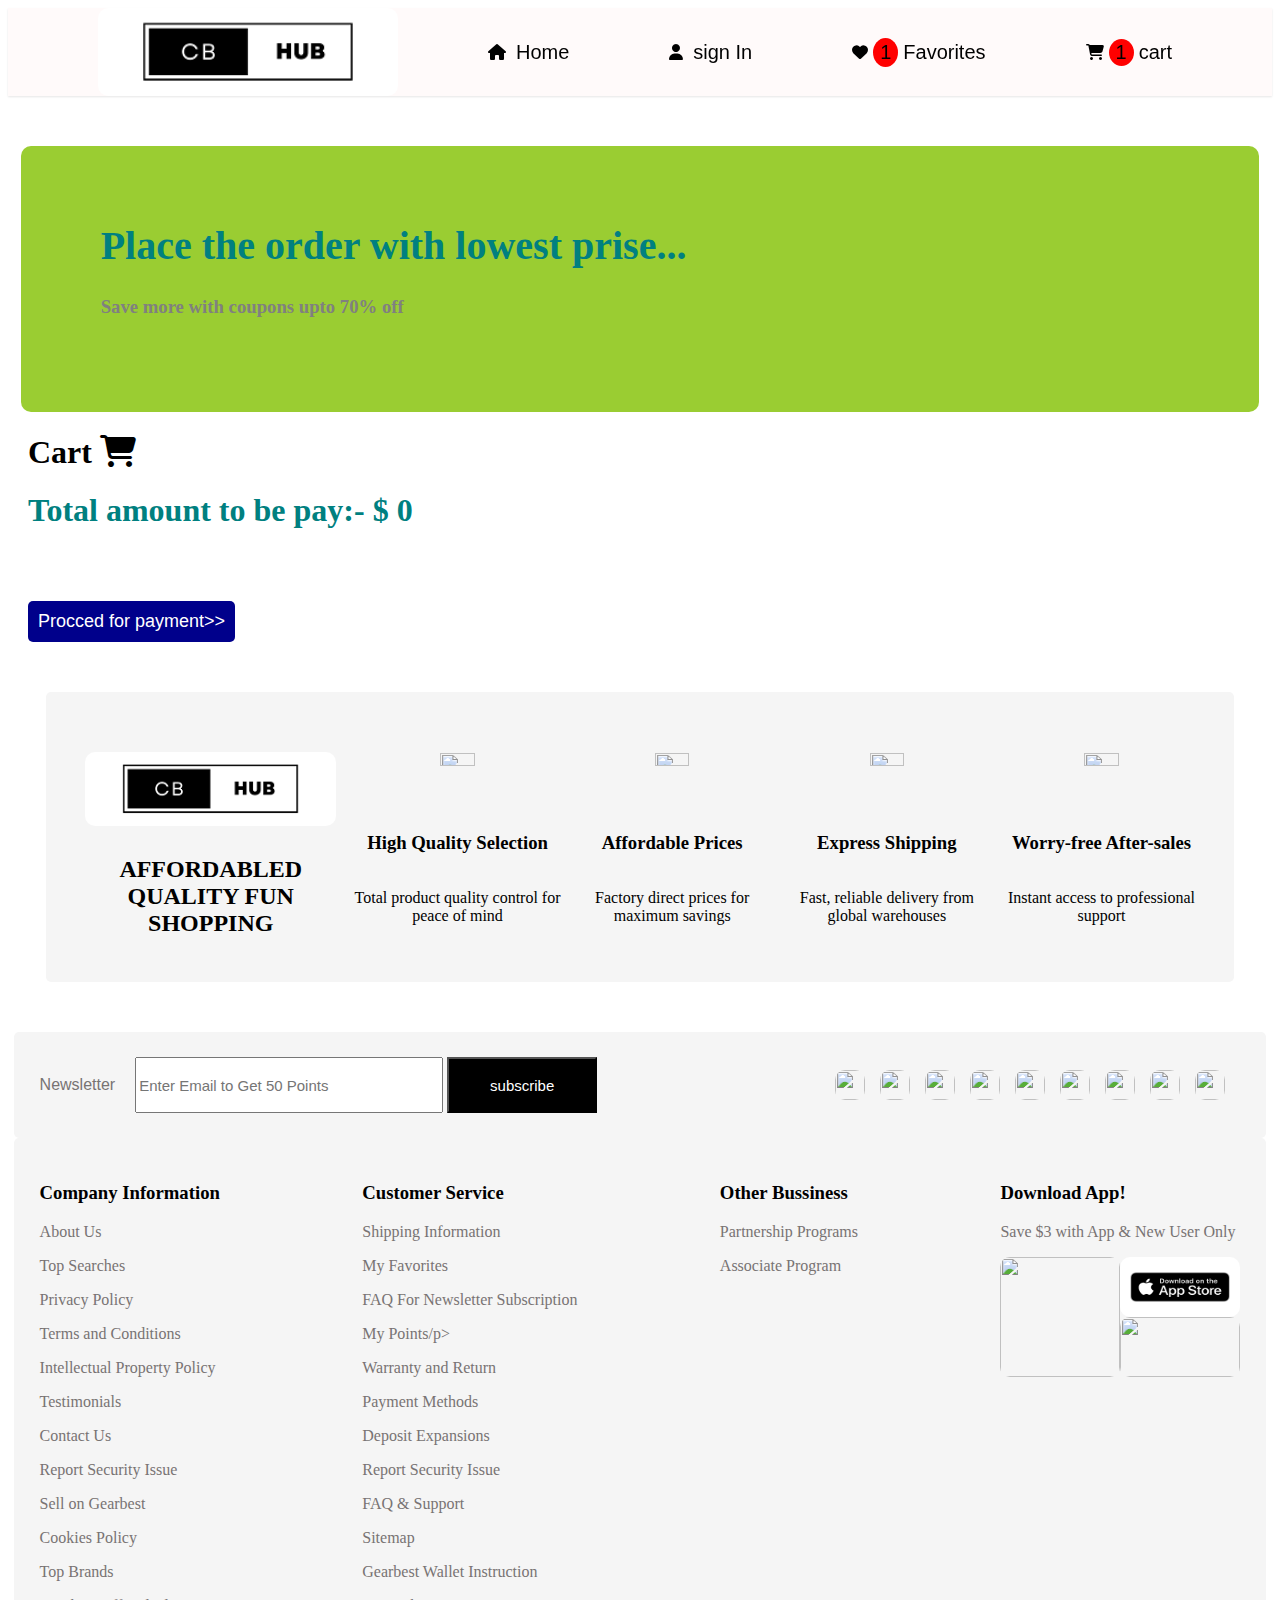
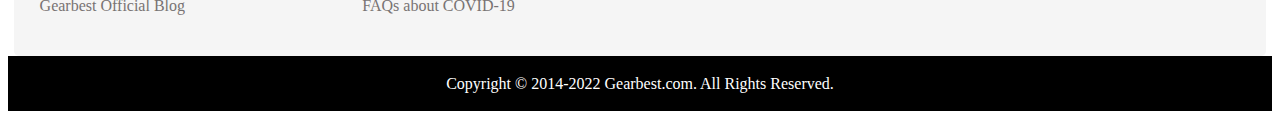
==== cart.html @ ccbf4c10 "Project Completed" ====
<!DOCTYPE html>
<html lang="en">

<head>
    <meta charset="UTF-8">
    <meta http-equiv="X-UA-Compatible" content="IE=edge">
    <meta name="viewport" content="width=device-width, initial-scale=1.0">
    <title>Cart</title>
    <link rel="stylesheet" href="https://cdnjs.cloudflare.com/ajax/libs/font-awesome/6.2.0/css/all.min.css" />
    <style>
        #favcount {
            background-color: red;
            border-radius: 50%;
            font-size: 20px;
            padding: 3px 7px;
            margin-left: 5px;
            margin-right: -5px;
            font-family: 'Franklin Gothic Medium', 'Arial Narrow', Arial, sans-serif;
        }

        #cartcount {
            background-color: red;
            border-radius: 50%;
            font-size: 20px;
            padding: 2px 7px;
            margin-left: 5px;
            margin-right: -5px;
            font-family: 'Franklin Gothic Medium', 'Arial Narrow', Arial, sans-serif;
        }

        * img {
            border-radius: 10px;
        }

        #nav {
            display: flex;
            justify-content: space-evenly;
            align-items: center;
            box-shadow: rgba(0, 0, 0, 0.1) 0px 1px 2px 0px;
            margin: auto;
            width: 100%;
            position: sticky;
            top: 0;
            right: 0;
            background-color: snow;
            margin: auto;
        }

        #nav a {
            font-size: 20px;
            padding: 10px;
            color: black;
            text-decoration: none;
            font-family: 'Franklin Gothic Medium', 'Arial Narrow', Arial, sans-serif;
        }

        #nav a:hover {
            color: aqua;
            text-decoration: underline;
            font-size: 20px;
        }

        #nav>div>input {
            border: 3px solid orange;
            padding: 2%;
            width: 300px;
            border-radius: 50px;
            text-align: center;
            font-size: 17px;
        }

        #nav>div {
            display: flex;
            justify-content: space-around;
            align-items: center;
        }

        #nav img {
            width: 300px;
            height: 100%;
        }

        #page {
            margin: auto;
            margin-top: 50px;
            background-color: yellowgreen;
            width: 98%;
            height: auto;
            padding: 6% 0% 6% 0%;
            border-radius: 10px;


        }

        h1 {
            margin-left: 20px;
        }

        #page h1 {
            font-size: 40px;
            margin-left: 80px;
            margin-top: 0px;
            color: teal;
        }

        #page h3 {
            margin-left: 80px;
            margin-top: 0px;
            color: grey
        }

        #item {
            display: grid;
            grid-template-columns: repeat(5, 1fr);
            grid-template-rows: auto;
            gap: 15px;
            margin: auto;
            width: 98%;
            margin-bottom: 50px;
        }

        #item>div {
            box-shadow: rgba(0, 0, 0, 0.02) 0px 1px 3px 0px, rgba(27, 31, 35, 0.15) 0px 0px 0px 1px;
            border-radius: 10px;
        }

        #item>div:hover {
            box-shadow: rgba(0, 0, 0, 0.24) 0px 3px 8px;
        }

        #item>div>img {
            width: 100%;
            height: 50%;
        }

        #item>div>p {
            margin-left: 10px;

        }

        #item>div>h3 {
            margin-left: 10px;
            color: red;

        }

        #item>div>p:hover {
            color: red;
        }

        #item>div>button {
            background-color: black;
            padding: 3%;
            margin-left: 10px;
            border: 0ch;
            color: white;
            border-radius: 5px;
        }

        #item>div>button:hover {
            padding: 4%;
            background-color: red;
        }

        #bottom1 {
            display: flex;
            margin: auto;
            margin-top: 50px;
            width: 90%;
            text-align: center;
            background-color: whitesmoke;
            padding: 2%;
            margin-bottom: 50px;
            border-radius: 5px;


        }

        #bottom1>div {
            width: 20%;
            display: flex;
            align-items: center;
            flex-direction: column;
            padding: 35px 0px 0px 0px;

        }

        #bottom1>div:nth-child(1) {
            width: 26%;
        }

        #bottom1>div:nth-child(1)>img {
            width: 90%;
            height: 40%;
        }

        #bottom1 img {
            width: 40%;
            height: 25%;
            margin-bottom: 10px;
        }

        #bottom1>div>h3:hover {
            color: orange;
        }

        #bottom {
            margin: auto;
            width: 95%;
            padding: 2%;
            background-color: whitesmoke;
            border-radius: 5px;
        }

        #b1>div {
            display: flex;
            align-items: center;
        }

        #b1>div>p {
            color: rgb(120, 115, 115);
            font-family: 'Franklin Gothic Medium', 'Arial Narrow', Arial, sans-serif;
            margin-right: 20px;
        }

        form>input {
            width: 300px;
            font-size: 15px;
            height: 50px;

        }

        #sub {
            background-color: black;
            color: white;
            width: 150px;
            padding: 1%;
            border-radius: 0%;
            height: 56px;
        }

        #b1 {
            display: flex;
            justify-content: space-between;
        }

        #b1 img {
            width: 30px;
            height: 30px;
            margin-right: 15px;
        }

        #b1>div:nth-child(2) {
            display: flex;
            justify-content: space-evenly;
        }

        #bottomlast {
            display: flex;
            justify-content: space-between;
            margin: auto;
            width: 95%;
            padding: 2%;
            background-color: whitesmoke;
            border-radius: 5px;
        }

        #bottomlast p {
            color: rgb(120, 115, 115);

        }

        #scan {
            display: flex;
        }

        #scan img {
            width: 120px;
            height: 120px;

        }

        #scan>div:nth-child(2) {
            display: flex;
            flex-direction: column;
        }

        #scan>div:nth-child(2)>img {
            height: 60px;
        }

        #copyright {
            background-color: black;
            display: flex;
            color: white;
            justify-content: center;
            align-items: center;
            height: 55px;
        }

        #scan>div>img:hover {
            box-shadow: rgba(0, 0, 0, 0.24) 0px 3px 8px;
        }

        #socialmedia>img:hover {
            width: 50px;
            height: 50px;
        }

        #item>div>#delet {
            background-color: red;
        }

        h1+h1 {
            color: teal;
        }

        #procced {
            margin-left: 20px;
            padding: 10px;
            font-size: 18px;
            background-color: darkblue;
            border: 0ch;
            border-radius: 5px;
            color: white;
        }

        #procced:hover {
            background-color: red;
            padding: 15px;
        }

        @media screen and (min-width:500px) and (max-width:900px) {
            #top3 {
                grid-template-columns: repeat(3, 1fr);


            }

            #nav>div>input {

                width: 100px;

            }

            #nav img {
                width: 200px;
                height: 80%;
            }

            #nav a {
                font-size: 12px;
            }

            #collection {
                grid-template-columns: repeat(3, 1fr);
            }

            #superdeal {
                grid-template-columns: repeat(3, 1fr);
            }

            #recommended {
                grid-template-columns: repeat(3, 1fr);
            }

            #new {
                flex-wrap: wrap;
            }

            #newsub {
                display: flex;
                justify-content: space-evenly;

            }

            #newsub>div {
                width: 45%;
                justify-content: space-evenly;
                margin-top: 20px;

            }

            #bottom1 {
                flex-wrap: wrap;
            }

            #bottom1>div {
                width: 45%;

            }

            #b1 {
                flex-wrap: wrap;
                flex-direction: column;
            }

            #bottomlast {
                grid-template-columns: repeat(2, 1fr);
                grid-template-rows: auto;

            }

            #item {
                display: grid;
                grid-template-columns: repeat(3, 1fr);
            }
        }

        @media screen and (min-width:0px) and (max-width:499px) {
            #top3 {
                grid-template-columns: repeat(2, 1fr);


            }

            #nav>div>input {

                width: 50px;

            }

            #nav img {
                width: 100px;
                height: 60%;
            }

            #nav a {
                font-size: 8px;
            }

            #collection {
                grid-template-columns: repeat(2, 1fr);
            }

            #superdeal {
                grid-template-columns: repeat(2, 1fr);
            }

            #recommended {
                grid-template-columns: repeat(2, 1fr);
            }

            #new {
                flex-wrap: wrap;
            }

            #newsub {
                grid-template-columns: repeat(1, 1fr);
            }

            #new {
                flex-wrap: wrap;
            }

            #newsub {
                display: flex;
                justify-content: space-evenly;

            }

            #newsub>div {
                width: 45%;
                justify-content: space-evenly;
                margin-top: 20px;

            }

            #bottom1 {
                flex-wrap: wrap;
            }

            #bottom1>div {
                width: 45%;

            }

            #b1 {
                flex-wrap: wrap;
                flex-direction: column;
            }

            #bottomlast {
                grid-template-columns: repeat(2, 1fr);
                grid-template-rows: auto;

            }

            #item {
                display: grid;
                grid-template-columns: repeat(2, 1fr);
            }
        }
    </style>
</head>

<body>
    <div id="nav">
        <img id="home" src="logo.jpg">

        <div id="home">
            <i class="fa-sharp fa-solid fa-house"></i>
            <a href="index.html">Home</a>
        </div>
        <div id="signin">
            <i class="fa-solid fa-user"></i>
            <a href="signup.html">sign In</a>
        </div>
        <div id="fav"> <i class="fa-solid fa-heart fa-beat"></i>
            <spam id="favcount">1</spam> <a href="fav.html">Favorites</a>
        </div>
        <div id="cart">
            <i class="fa-sharp fa-solid fa-cart-shopping"></i>
            <spam id="cartcount">1</spam><a href="cart.html">cart <span></span></a>
        </div>
    </div>

    <div id="page">
        <h1>Place the order with lowest prise...</h1>
        <h3>Save more with coupons upto 70% off</h3>
    </div>
    <h1> Cart <i class="fa-sharp fa-solid fa-cart-shopping"></i></h1>
    <h1>Total amount to be pay:- <span id="totalbill"></span></h1>
    <div id="item">

    </div>
    <button id="procced">Procced for payment>></button>
    <div id="bottom1">

        <div>
            <img src="logo.jpg">
            <h2>AFFORDABLED QUALITY FUN SHOPPING</h2>
        </div>
        <div>
            <img
                src="https://img.icons8.com/external-chloe-kerismaker/2x/external-Ecommerce-black-friday-chloe-kerismaker.png">
            <h3>High Quality Selection
            </h3>
            <p> Total product quality control for peace of mind</p>
        </div>
        <div><img src="https://img.icons8.com/plasticine/2x/good-quality.png">
            <h3>Affordable Prices

            </h3>
            <p> Factory direct prices for maximum savings</p>
        </div>
        <div>
            <img src="https://img.icons8.com/cute-clipart/2x/flower-delivery.png">
            <h3>Express Shipping

            </h3>
            <p> Fast, reliable delivery from global warehouses</p>
        </div>
        <div>
            <img src="https://img.icons8.com/clouds/2x/starburst-shape.png">
            <h3>Worry-free After-sales

            </h3>
            <p> Instant access to professional support</p>
        </div>


    </div>
    <div id="bottom">
        <div id="b1">
            <div>
                <p>Newsletter</p>
                <form id="point">
                    <input id="email" type="email" placeholder="Enter Email to Get 50 Points">
                    <input id='sub' type="submit" value="subscribe">
                </form>
                <!-- <input type="email" placeholder="Enter Email to Get 50 Points">
            <button>Subcribe</button> -->
            </div>
            <div id="socialmedia">
                <img onclick="facebook()" src="https://img.icons8.com/cute-clipart/2x/facebook-new.png">
                <img onclick="massenger()" src="https://img.icons8.com/ios-filled/2x/facebook-messenger.png">
                <img onclick="youbute()" src="https://img.icons8.com/plasticine/2x/youtube-play--v2.png">
                <img onclick="picksart()" src="https://img.icons8.com/cute-clipart/2x/picsart.png">
                <img onclick="vk()" src="https://img.icons8.com/color/2x/vk-circled.png">
                <img onclick="insta()" src="https://img.icons8.com/fluency/2x/instagram-new.png">
                <img onclick="twitter()" src="https://img.icons8.com/color/2x/twitter--v3.png">
                <img onclick="blog()" src="https://img.icons8.com/ios-filled/2x/blogger.png">
                <img onclick="t()"
                    src="https://img.icons8.com/external-others-inmotus-design/2x/external-T-virtual-keyboard-others-inmotus-design-2.png">
            </div>
        </div>
    </div>
    <div id="bottomlast">
        <div>
            <h3>Company Information</h3>
            <p> About Us</p>
            <p>Top Searches</p>
            <p>Privacy Policy</p>
            <p>Terms and Conditions</p>
            <p> Intellectual Property Policy</p>
            <p> Testimonials</p>
            <p>Contact Us</p>
            <p> Report Security Issue</p>
            <p>Sell on Gearbest</p>
            <p> Cookies Policy</p>
            <p>Top Brands</p>
            <p> Gearbest Official Blog</p>
        </div>
        <div>
            <h3>Customer Service</h3>
            <p> Shipping Information</p>
            <p>My Favorites</p>
            <p>FAQ For Newsletter Subscription</p>
            <p>My Points/p>
            <p> Warranty and Return</p>
            <p> Payment Methods</p>
            <p>Deposit Expansions</p>
            <p> Report Security Issue</p>
            <p>FAQ & Support</p>
            <p>Sitemap</p>
            <p>Gearbest Wallet Instruction</p>
            <p>FAQs about COVID-19</p>
        </div>
        <div>
            <h3>Other Bussiness</h3>
            <p> Partnership Programs</p>
            <p>Associate Program</p>

        </div>
        <div>
            <h3>Download App! </h3>
            <p>Save $3 with App & New User Only</p>
            <div id="scan">
                <div><img
                        src="https://image.shutterstock.com/image-vector/sample-qr-code-icon-vector-260nw-529327996.jpg">
                </div>
                <div>
                    <img onclick="Apple()"
                        src="[data-uri]">
                    <img onclick="PlayStore()"
                        src="https://encrypted-tbn0.gstatic.com/images?q=tbn:ANd9GcSc9chPijPwPNFxaUosqVqspSNK1Q-HmJaXCQ&usqp=CAU">
                </div>
            </div>

        </div>
    </div>
    <div id="copyright">Copyright © 2014-2022 Gearbest.com. All Rights Reserved.</div>

</body>

</html>
<script>
    let cart_arr = JSON.parse(localStorage.getItem("cart")) || []
    let count = new Array(cart_arr.length)
    for (let i = 0; i < count.length; i++) {
        count[i] = 1
    }
    display(cart_arr)
    function display(arr) {
        document.querySelector("#item").innerHTML = "";
        for (let i = 0; i < cart_arr.length; i++) {
            let div1 = document.createElement("div");
            let img = document.createElement("img");
            img.setAttribute("src", cart_arr[i].img);
            let des = document.createElement("p")
            des.innerText = cart_arr[i].discription || "";
            let price = document.createElement("h3")
            price.innerText = Math.round(cart_arr[i].price) * count[i];
            let min = document.createElement("button")
            min.innerText = "-";
            min.addEventListener("click", () => {
                if (count[i] != 1) {
                    count[i]--;
                }
                total()
                display(cart_arr)
            })
            let qty = document.createElement("button")
            qty.innerText = "Quantity:- " + count[i]
            let max = document.createElement("button")
            max.innerText = "+";
            max.addEventListener("click", () => {
                count[i]++;
                total()
                display(cart_arr)
            })
            let deletes = document.createElement("button")
            deletes.setAttribute("id", "delet")
            deletes.innerText = "Delete";
            deletes.addEventListener("click", () => {
                total()
                deleteitems(i)
            })
            document.querySelector("#item").append(div1)
            div1.append(img, des, price, min, qty, max, deletes)

        }
        function deleteitems(i) {
            cart_arr.splice(i, 1);
            localStorage.setItem("cart", JSON.stringify(cart_arr))
            display(cart_arr)
            cartcount()

        }
        function total() {
            let total = 0;
            console.log(cart_arr.length, count.length)
            for (let i = 0; i < cart_arr.length; i++) {
                total += cart_arr[i].price * count[i]
            }
            document.querySelector("#totalbill").innerText = "$ " + total
        } total()
    }

    function Apple() {
        window.open(
            "https://apps.apple.com/cn/app/gearbest-shopping/id1131090631?_branch_match_id=360600760869311866&_branch_referrer=H4sIAAAAAAAAA8soKSkottLXT09NLEpKLS7RSywo0MvJzMvWL0guyS%2FIzC8GAPfJDt4iAAAA&l=en", "_blank");
    }
    function PlayStore() {
        window.open(
            "https://play.google.com/store/apps/details?id=com.globalegrow.app.gearbest&_branch_match_id=1118956613902978293&_branch_referrer=H4sIAAAAAAAAA8soKSkottLXT09NLEpKLS7RSywo0MvJzMvWL0guyS9IzEspys9MAQBlyU0NJgAAAA%3D%3D&pli=1", "_blank");
    }
    function facebook() {
        window.open(
            "https://www.facebook.com/Gearbestshopping", "_blank");
    }
    function massenger() {
        window.open(
            "https://goo.gl/qXtLAh", "_blank");
    }
    function youbute() {
        window.open(
            "https://www.youtube.com/user/TheGearBest", "_blank");
    }
    function picksart() {
        window.open(
            "https://www.pinterest.com/gearbestlife/", "_blank");
    }
    function vk() {
        window.open(
            "https://vk.com/gearbest", "_blank");
    }
    function insta() {
        window.open(
            "https://www.instagram.com/gearbest/", "_blank");
    }
    function twitter() {
        window.open(
            "https://twitter.com/TheGearbest/", "_blank");
    }
    function blog() {
        window.open(
            "https://www.gearbest.com/blog/", "_blank");
    }
    function t() {
        window.open(
            "http://bit.ly/2LadoyE", "_blank");
    }
    let arr_mails = JSON.parse(localStorage.getItem("emails")) || [];
    document.querySelector("#point").addEventListener("submit", (event) => {
        event.preventDefault()
        let mails = document.querySelector("#email").value;
        let flag = ""
        for (let i = 0; i < arr_mails.length; i++) {
            if (mails == arr_mails[i]) {
                alert("Email Already Taken Try with Another Mail⛔")
                flag = "no"
            }
        }
        if (flag != "no") {
            arr_mails.push(mails)
            localStorage.setItem("emails", JSON.stringify(arr_mails));
            alert("50 Points Allocated 😍")
        }

    })
    favcount()
    function favcount() {
        let arr = JSON.parse(localStorage.getItem("fav") || [])
        document.querySelector("#favcount").innerText = arr.length

    }
    cartcount()
    function cartcount() {
        let arr = JSON.parse(localStorage.getItem("cart") || [])
        document.querySelector("#cartcount").innerText = arr.length
        location.reload
    }


</script>
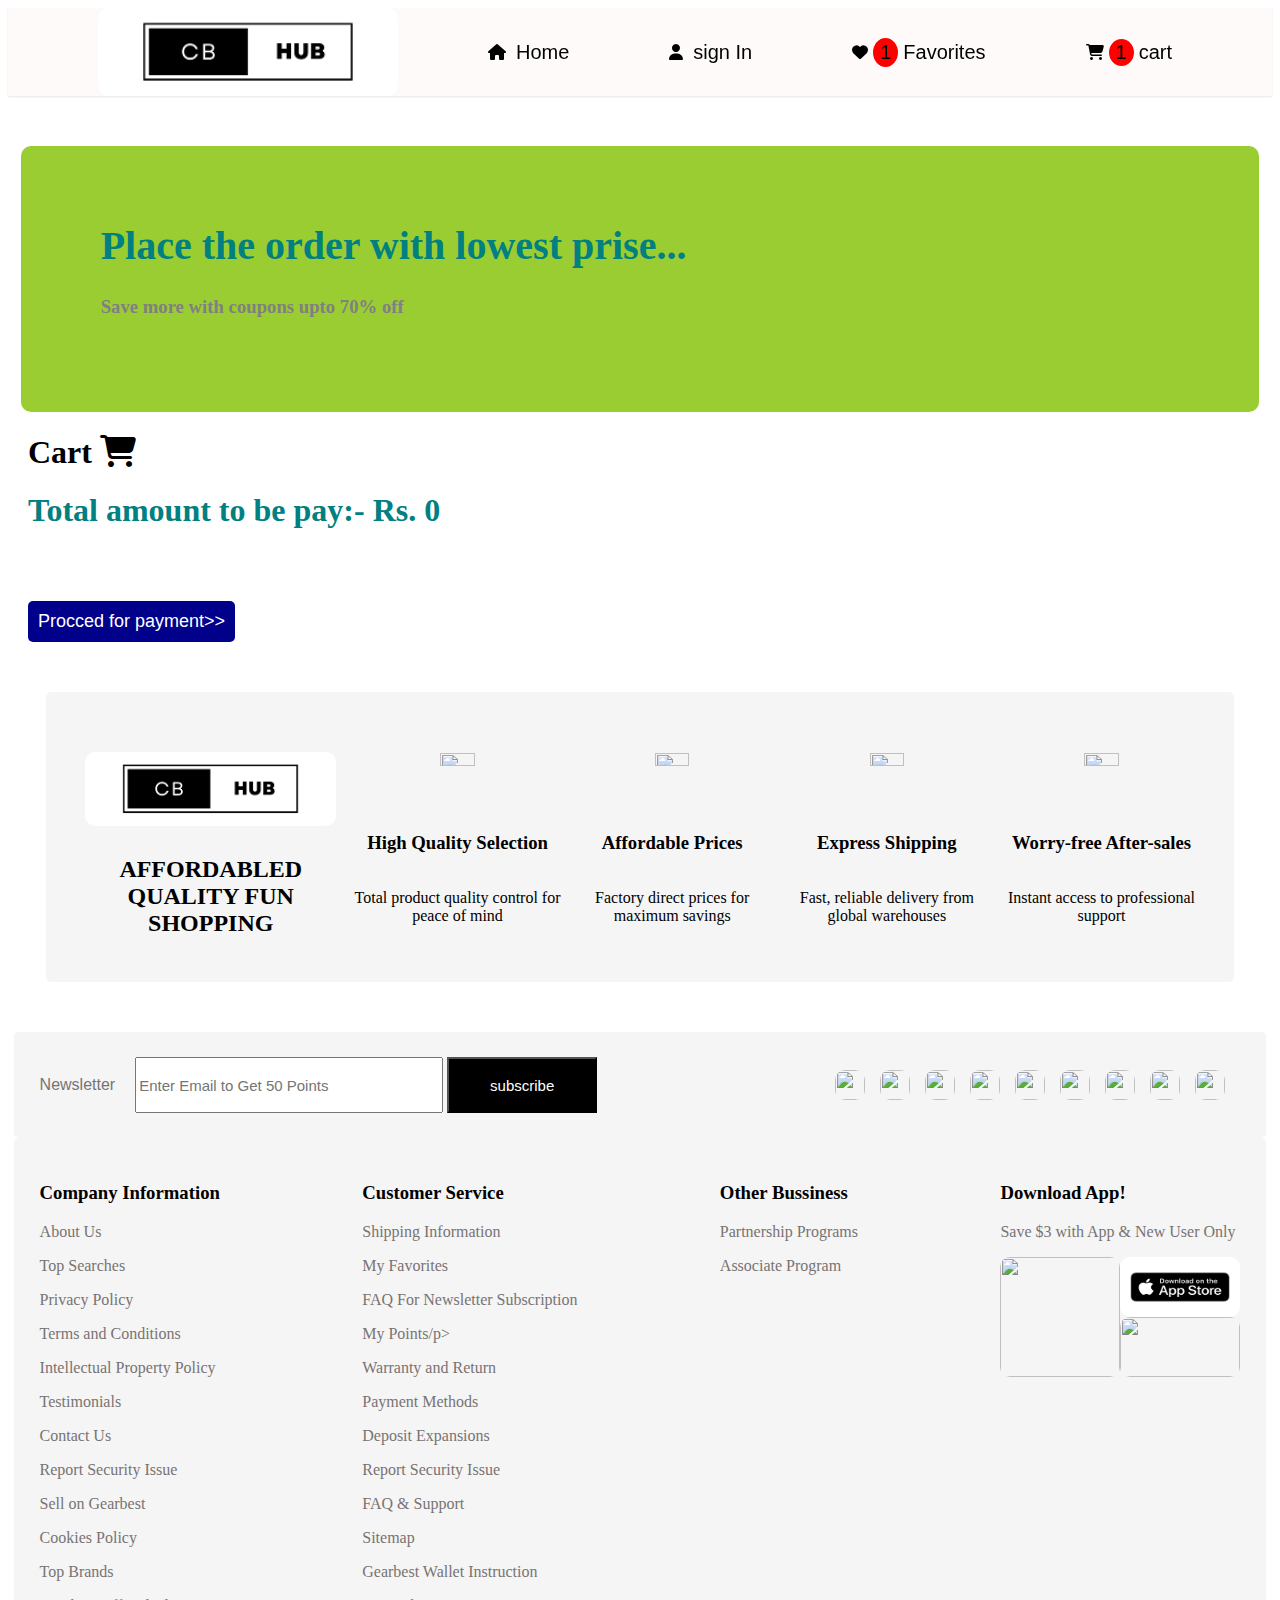
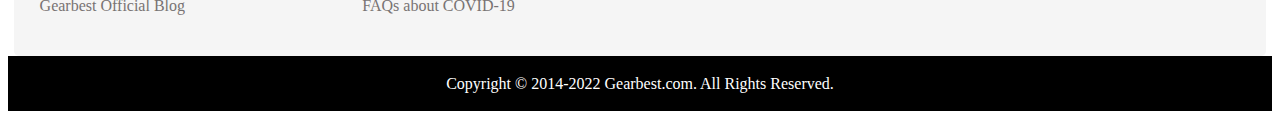
==== commit 403a60de: "project Completed" ====
--- a/cart.html
+++ b/cart.html
@@ -661,7 +661,7 @@
             let des = document.createElement("p")
             des.innerText = cart_arr[i].discription || "";
             let price = document.createElement("h3")
-            price.innerText = Math.round(cart_arr[i].price) * count[i];
+            price.innerText = "Rs. " +  Math.round(cart_arr[i].price) * count[i];
             let min = document.createElement("button")
             min.innerText = "-";
             min.addEventListener("click", () => {
@@ -704,7 +704,7 @@
             for (let i = 0; i < cart_arr.length; i++) {
                 total += cart_arr[i].price * count[i]
             }
-            document.querySelector("#totalbill").innerText = "$ " + total
+            document.querySelector("#totalbill").innerText = "Rs. " + Math.round(total)
         } total()
     }
 
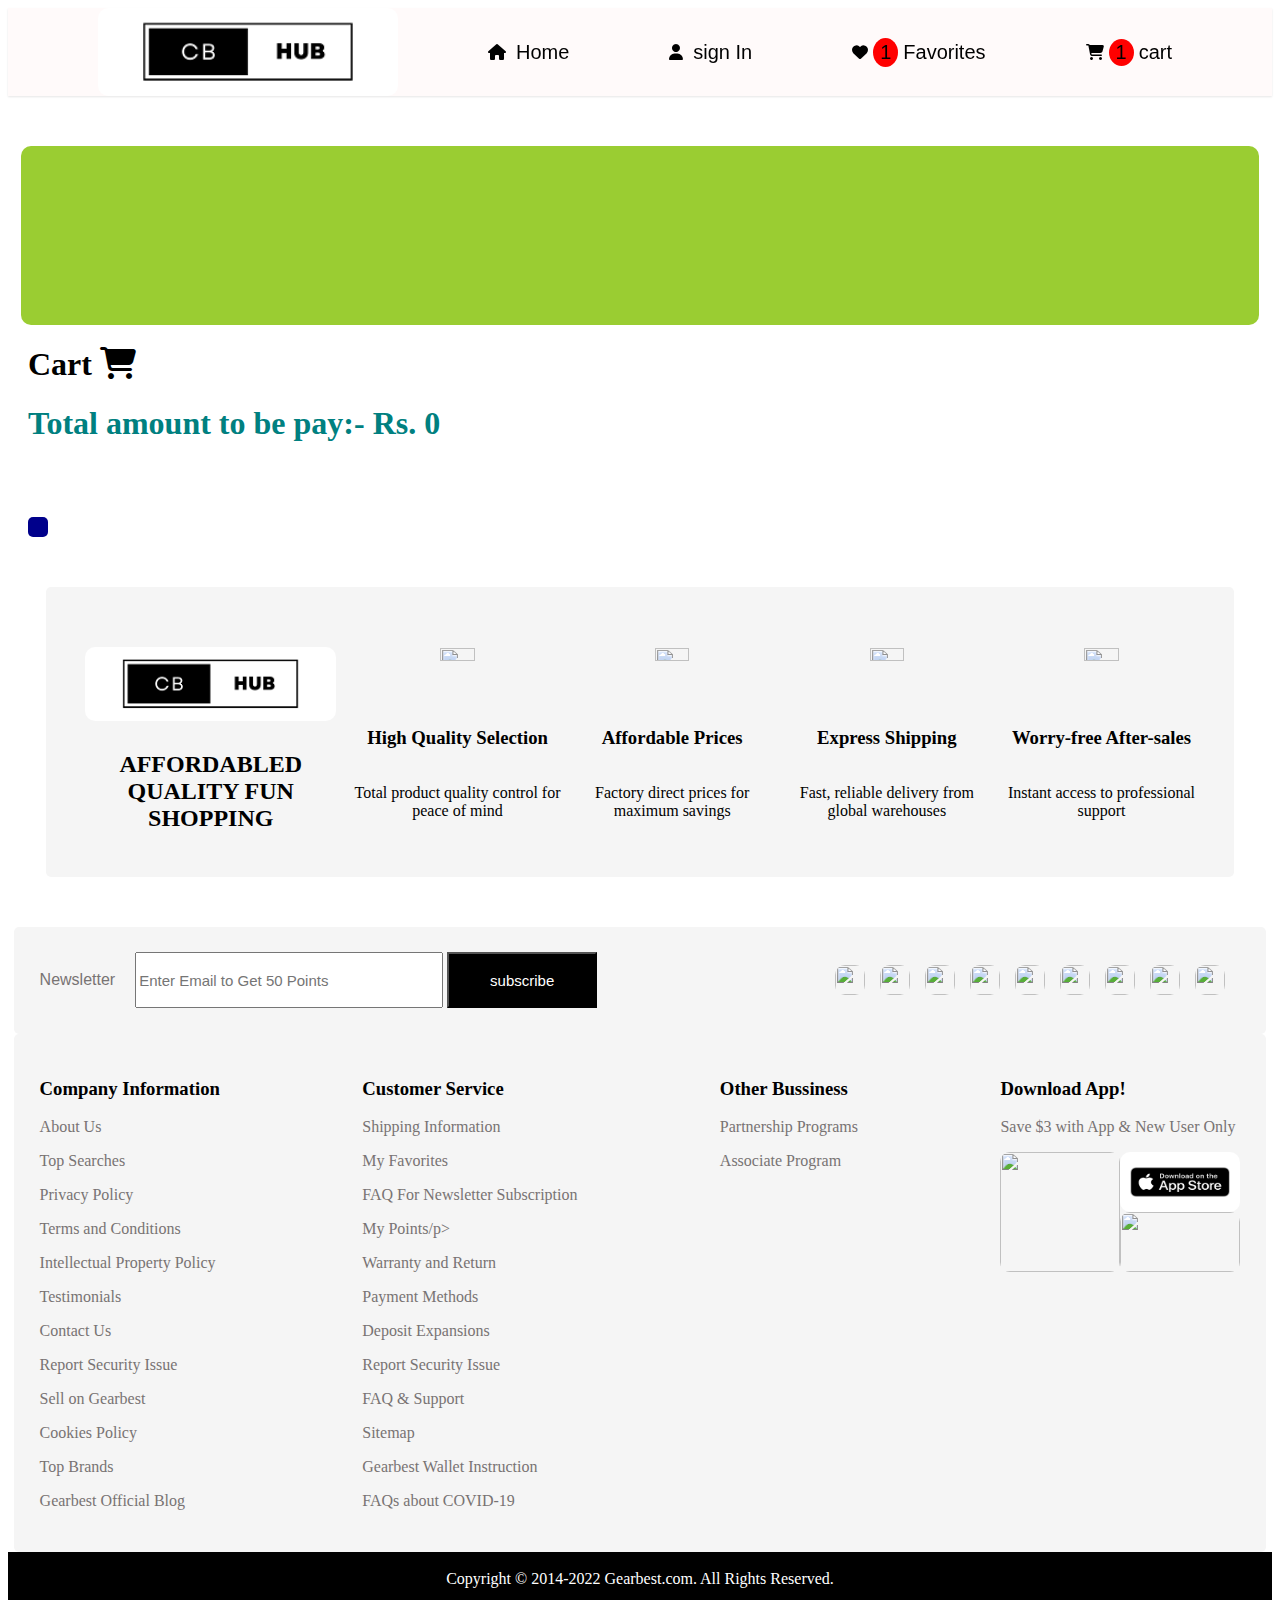
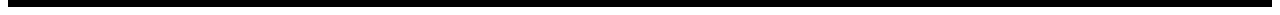
==== commit fa5539f6: "Project Completed" ====
--- a/cart.html
+++ b/cart.html
@@ -6,8 +6,10 @@
     <meta http-equiv="X-UA-Compatible" content="IE=edge">
     <meta name="viewport" content="width=device-width, initial-scale=1.0">
     <title>Cart</title>
+    <link rel="icon" href="logo.jpg">
     <link rel="stylesheet" href="https://cdnjs.cloudflare.com/ajax/libs/font-awesome/6.2.0/css/all.min.css" />
     <style>
+        
         #favcount {
             background-color: red;
             border-radius: 50%;
@@ -516,15 +518,15 @@
     </div>
 
     <div id="page">
-        <h1>Place the order with lowest prise...</h1>
-        <h3>Save more with coupons upto 70% off</h3>
+        <h1><spam id="autotype"></spam></h1>
+        <h3><spam id="auto2"></spam></h3>
     </div>
     <h1> Cart <i class="fa-sharp fa-solid fa-cart-shopping"></i></h1>
     <h1>Total amount to be pay:- <span id="totalbill"></span></h1>
     <div id="item">
 
     </div>
-    <button id="procced">Procced for payment>></button>
+    <button id="procced"><span id="auto3"></span></button>
     <div id="bottom1">
 
         <div>
@@ -641,6 +643,42 @@
         </div>
     </div>
     <div id="copyright">Copyright © 2014-2022 Gearbest.com. All Rights Reserved.</div>
+    <script src="https://cdn.jsdelivr.net/npm/typed.js@2.0.12">
+
+    </script>
+    <script>
+        var typed= new Typed("#autotype",{
+            strings : ["Place the order with lowest price..."],
+            typeSpeed: 50,
+            backSpeed: 50,
+            loop: true
+        })
+    </script>
+    <script src="https://cdn.jsdelivr.net/npm/typed.js@2.0.12">
+
+    </script>
+    <script>
+        var typed= new Typed("#auto2",{
+            strings : ["Save more with coupons upto 70% off....😍"],
+            typeSpeed: 50,
+            backSpeed: 50,
+            loop: true
+        })
+    </script>
+    
+    <script src="https://cdn.jsdelivr.net/npm/typed.js@2.0.12">
+
+    </script>
+    <script>
+        var typed= new Typed("#auto3",{
+            strings : ["Procced for payment>>"],
+            typeSpeed: 50,
+            backSpeed: 50,
+            loop: true
+        })
+    </script>
+    
+   
 
 </body>
 
